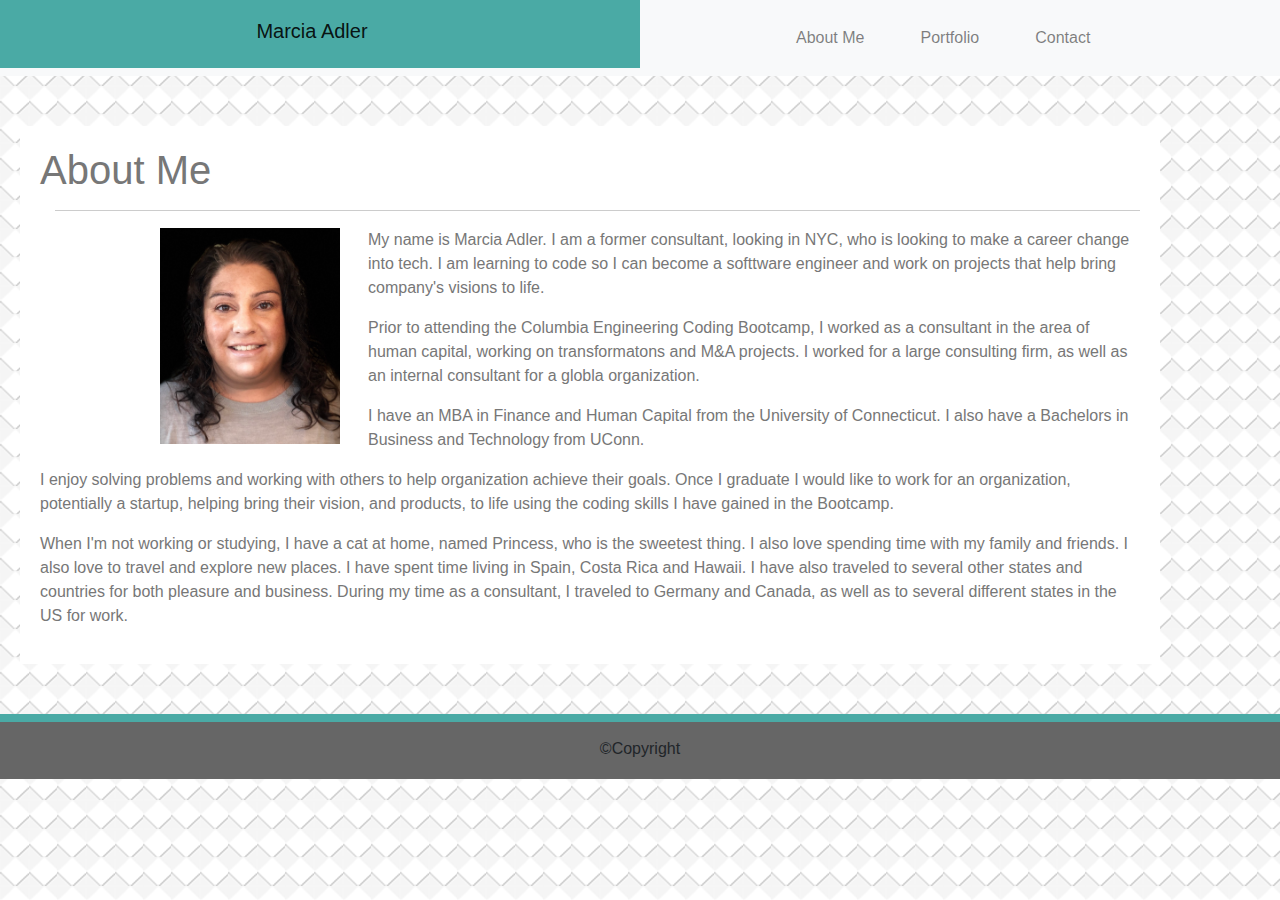
==== index.html @ 3e9a13d9 "additional fix on index page" ====
<!DOCTYPE html>
<html lang="en">
<head>
    <meta charset="UTF-8">
    <meta name="viewport" content="width=device-width, initial-scale=1.0">
    <meta http-equiv="X-UA-Compatible" content="ie=edge">
    <title>Marcia Adler Portfolio</title>
    <link rel="stylesheet" href="assets/css/reset.css">
    <link rel="stylesheet" href="https://stackpath.bootstrapcdn.com/bootstrap/4.4.1/css/bootstrap.min.css" integrity="sha384-Vkoo8x4CGsO3+Hhxv8T/Q5PaXtkKtu6ug5TOeNV6gBiFeWPGFN9MuhOf23Q9Ifjh" crossorigin="anonymous">
    <link rel="stylesheet" href="assets/css/style.css">
</head>
<body>
    <div class="wrapper">
        <header class="container-fluid"> 
            <!--Navigation-->
            <nav class="row navbar navbar-expand-lg navbar-light bg-light">
                <h1 class="col-12 col-sm-6 col-md-6" id="name">
                    <a class="navbar-brand" href="#">Marcia Adler</a>
                </h1>    
                    
                <div class="flex-row card-item col-sm-6 col-md-6 navbar-nav" >
                  
                    <a class="nav-item nav-link" href="index.html">About Me</a>
                   
                    <a class="nav-item nav-link" href="portfolio.html">Portfolio</a>
                
                
                    <a class="nav-item nav-link" href="contact.html">Contact</a>
                </div>
              </nav>
        </header>
    
        <div class="container">
            <div class="row">
                <div class="col-sm-12">
                    <h1 class="title">About Me</h1>
                    <hr/>
                </div>
            </div>
        <div class="row ">
            <div class="col-sm-12 main-container">
                
                <div class="clearfix">
                <div class="card float-left" style="width: 18rem; border: 0;">
                    
                    <img id="me" src="assets/images/MarciaAdler.jpeg" class="pull-left mr-2 img-fluid" alt="Marcia Adler">
                </div>    
                <div class="content">  
                    <p>My name is Marcia Adler.  I am a former consultant, looking in NYC, who is looking to make a career change into tech. I am learning to code so I can become a softtware engineer and work on projects that help bring company's visions to life.
                    </p>
                    <p>Prior to attending the Columbia Engineering Coding Bootcamp, I worked as a consultant in the area of human capital, working on transformatons and M&A projects.  I worked for a large consulting firm, as well as an internal consultant for a globla organization.
                    </p>
                    <p>I have an MBA in Finance and Human Capital from the University of Connecticut.  I also have a Bachelors in Business and Technology from UConn.
                    </p>
                    <p>I enjoy solving problems and working with others to help organization achieve their goals.  Once I graduate I would like to work for an organization, potentially a startup, helping bring their vision, and products, to life using the coding skills I have gained in the Bootcamp.
                    </p>
            
                    <p>When I'm not working or studying, I have a cat at home, named Princess, who is the sweetest thing.  I also love spending time with my family and friends.  I also love to travel and explore new places.  I have spent time living in Spain, Costa Rica and Hawaii.  I have also traveled to several other states and countries for both pleasure and  business.  During my time as a consultant, I traveled to Germany and Canada, as well as to several different states in the US for work.
                    </p>
                </div>
            </div>  
            </div>
        </div>
        </div>   
    <footer>
        &#169Copyright

    </footer>    
    </div>
</body>
</html>
---- assets/css/style.css ----
*{
    box-sizing: border-box;
}

body{
    background-image: url("../images/embossed-diamond.png");
}

header {
    margin-bottom: 20px;
}

#name {
    background-color:#4aaaa5;
    height: 75%;
    text-align: center; 
    padding-bottom: 20px;
    
}

.navbar {
    padding: 0;
   
}

.navbar-nav {
    left: 10%;
    white-space: nowrap;
}

.nav-item {
    margin: 0 20px 0 20px;
}
.container {
    background-color: #ffffff;
    width: 90%;
    margin: 50px 100px 50px 20px;
    border-color: #dddddd;
    color: #777777;
    padding: 20px 20px;
}

hr {
    height: 1px;
    border: 10px;
    border-top: 1px solid #ccc;
    margin-left: 15px;
    padding-left: 0;
}

#me {
    margin: 0 100px;
}

.pic-container {
    margin: 10px;   
}

#widget {
    height: 179px;
}

.card {
    margin: 0 20px;
}
.card-body {
    background-color: #4aaaa5; 
    color: #fff;
    text-align: center;
    font-size: 25px;    
}
footer {
    background: #666666;
    width: 100%;
    height: 65px;
    bottom: 0;
    position: relative;
    border-top: 8px solid #4aaaa5;
    text-align: center;
    padding: 15px 0;
    clear: both;
}
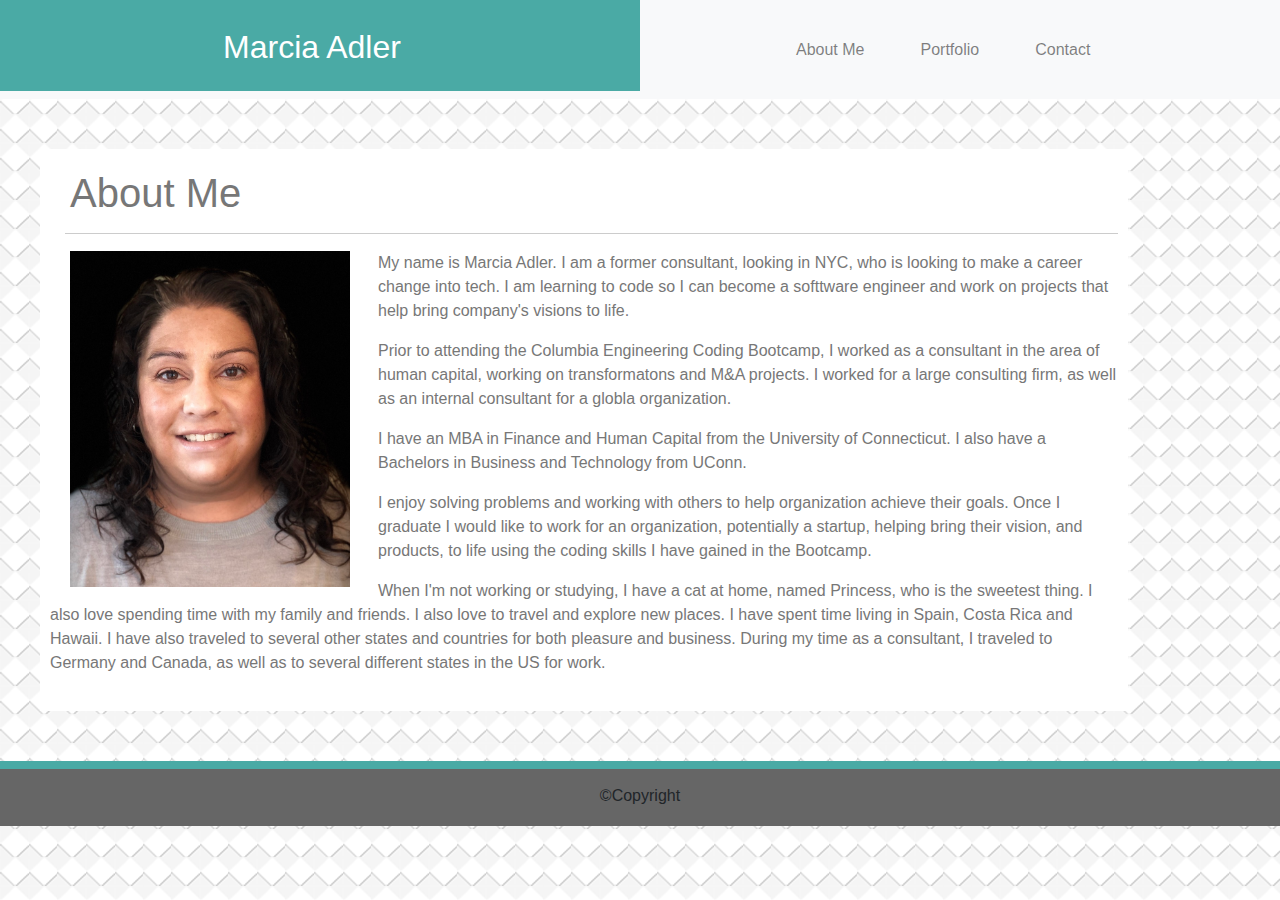
==== commit e61cd21c: "CSS and bootstrap updates" ====
--- a/index.html
+++ b/index.html
@@ -11,7 +11,7 @@
 </head>
 <body>
     <div class="wrapper">
-        <header class="container-fluid"> 
+        <header>
             <!--Navigation-->
             <nav class="row navbar navbar-expand-lg navbar-light bg-light">
                 <h1 class="col-12 col-sm-6 col-md-6" id="name">
--- a/assets/css/style.css
+++ b/assets/css/style.css
@@ -6,38 +6,48 @@
     background-image: url("../images/embossed-diamond.png");
 }
 
-header {
-    margin-bottom: 20px;
+.navbar {
+    padding: 0;
+    width: 100%;
+    padding-right:0;
+    margin-right: 0;
+    padding-left: 0;
+    margin-left: 0;
 }
+
+
 
 #name {
     background-color:#4aaaa5;
     height: 75%;
     text-align: center; 
     padding-bottom: 20px;
+    padding-top: 20px;
     
 }
 
-.navbar {
-    padding: 0;
-   
-}
 
 .navbar-nav {
     left: 10%;
     white-space: nowrap;
 }
 
+.navbar-light .navbar-brand {
+    color:#fff;
+    font-size: 2rem;
+}
+
 .nav-item {
     margin: 0 20px 0 20px;
 }
+
 .container {
     background-color: #ffffff;
-    width: 90%;
-    margin: 50px 100px 50px 20px;
+    width: 85%;
+    margin: 50px 100px 50px 40px;
     border-color: #dddddd;
     color: #777777;
-    padding: 20px 20px;
+    padding: 20px 10px;
 }
 
 hr {
@@ -48,9 +58,10 @@
     padding-left: 0;
 }
 
-#me {
-    margin: 0 100px;
+.title {
+    padding: 0 0 0 20px;
 }
+
 
 .pic-container {
     margin: 10px;   
@@ -62,13 +73,30 @@
 
 .card {
     margin: 0 20px;
+    
 }
 .card-body {
-    background-color: #4aaaa5; 
+    
     color: #fff;
     text-align: center;
-    font-size: 25px;    
+    font-size: 25px;
+    padding: 0;
+    
 }
+
+.card-img-overlay {
+    background-color: #4aaaa5;
+    height: 25%;
+    margin: auto;
+    padding-top: 5px;
+    top: 50%;
+}
+
+.btn {
+    background-color: #4aaaa5;
+    border: none;
+}
+
 footer {
     background: #666666;
     width: 100%;
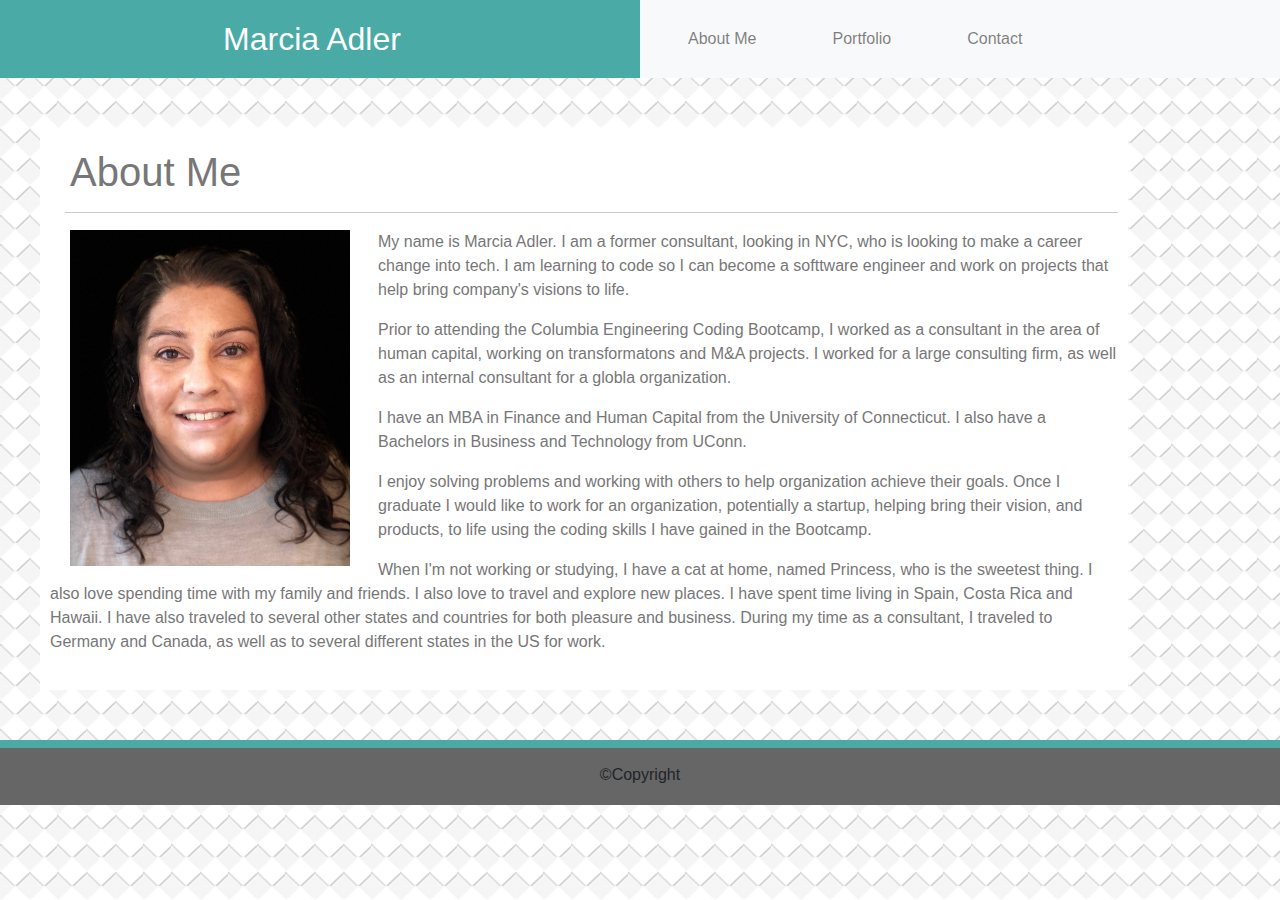
==== commit 58226990: "Updated CSS fixes to navbar" ====
--- a/index.html
+++ b/index.html
@@ -14,9 +14,9 @@
         <header>
             <!--Navigation-->
             <nav class="row navbar navbar-expand-lg navbar-light bg-light">
-                <h1 class="col-12 col-sm-6 col-md-6" id="name">
+                <div class="col-12 col-sm-6 col-md-6" id="name">
                     <a class="navbar-brand" href="#">Marcia Adler</a>
-                </h1>    
+                </div>     
                     
                 <div class="flex-row card-item col-sm-6 col-md-6 navbar-nav" >
                   
@@ -30,20 +30,20 @@
               </nav>
         </header>
     
-        <div class="container">
+        <main class="container">
             <div class="row">
                 <div class="col-sm-12">
                     <h1 class="title">About Me</h1>
                     <hr/>
                 </div>
             </div>
-        <div class="row ">
-            <div class="col-sm-12 main-container">
+        <div class="row">
+            <article class="col-sm-12 main-container">
                 
                 <div class="clearfix">
                 <div class="card float-left" style="width: 18rem; border: 0;">
                     
-                    <img id="me" src="assets/images/MarciaAdler.jpeg" class="pull-left mr-2 img-fluid" alt="Marcia Adler">
+                    <img id="me" src="assets/images/MarciaAdler.jpeg" class="pull-left mr-2 img-fluid" alt="Picture of Marcia Adler">
                 </div>    
                 <div class="content">  
                     <p>My name is Marcia Adler.  I am a former consultant, looking in NYC, who is looking to make a career change into tech. I am learning to code so I can become a softtware engineer and work on projects that help bring company's visions to life.
@@ -58,10 +58,10 @@
                     <p>When I'm not working or studying, I have a cat at home, named Princess, who is the sweetest thing.  I also love spending time with my family and friends.  I also love to travel and explore new places.  I have spent time living in Spain, Costa Rica and Hawaii.  I have also traveled to several other states and countries for both pleasure and  business.  During my time as a consultant, I traveled to Germany and Canada, as well as to several different states in the US for work.
                     </p>
                 </div>
-            </div>  
-            </div>
+                </div>  
+            </article>
         </div>
-        </div>   
+        </main>   
     <footer>
         &#169Copyright
 
--- a/assets/css/style.css
+++ b/assets/css/style.css
@@ -2,9 +2,13 @@
     box-sizing: border-box;
 }
 
+
 body{
     background-image: url("../images/embossed-diamond.png");
+    
 }
+
+
 
 .navbar {
     padding: 0;
@@ -19,10 +23,10 @@
 
 #name {
     background-color:#4aaaa5;
-    height: 75%;
     text-align: center; 
-    padding-bottom: 20px;
-    padding-top: 20px;
+    padding-bottom: 10px;
+    padding-top: 10px;
+    font-size: 25px;
     
 }
 
@@ -30,15 +34,19 @@
 .navbar-nav {
     left: 10%;
     white-space: nowrap;
+    position: static;
+    
 }
 
 .navbar-light .navbar-brand {
     color:#fff;
     font-size: 2rem;
+    
 }
 
 .nav-item {
-    margin: 0 20px 0 20px;
+    margin: 0 20px 0 40px;
+
 }
 
 .container {
@@ -75,6 +83,7 @@
     margin: 0 20px;
     
 }
+
 .card-body {
     
     color: #fff;
@@ -88,7 +97,7 @@
     background-color: #4aaaa5;
     height: 25%;
     margin: auto;
-    padding-top: 5px;
+    padding-top: 2px;
     top: 50%;
 }
 
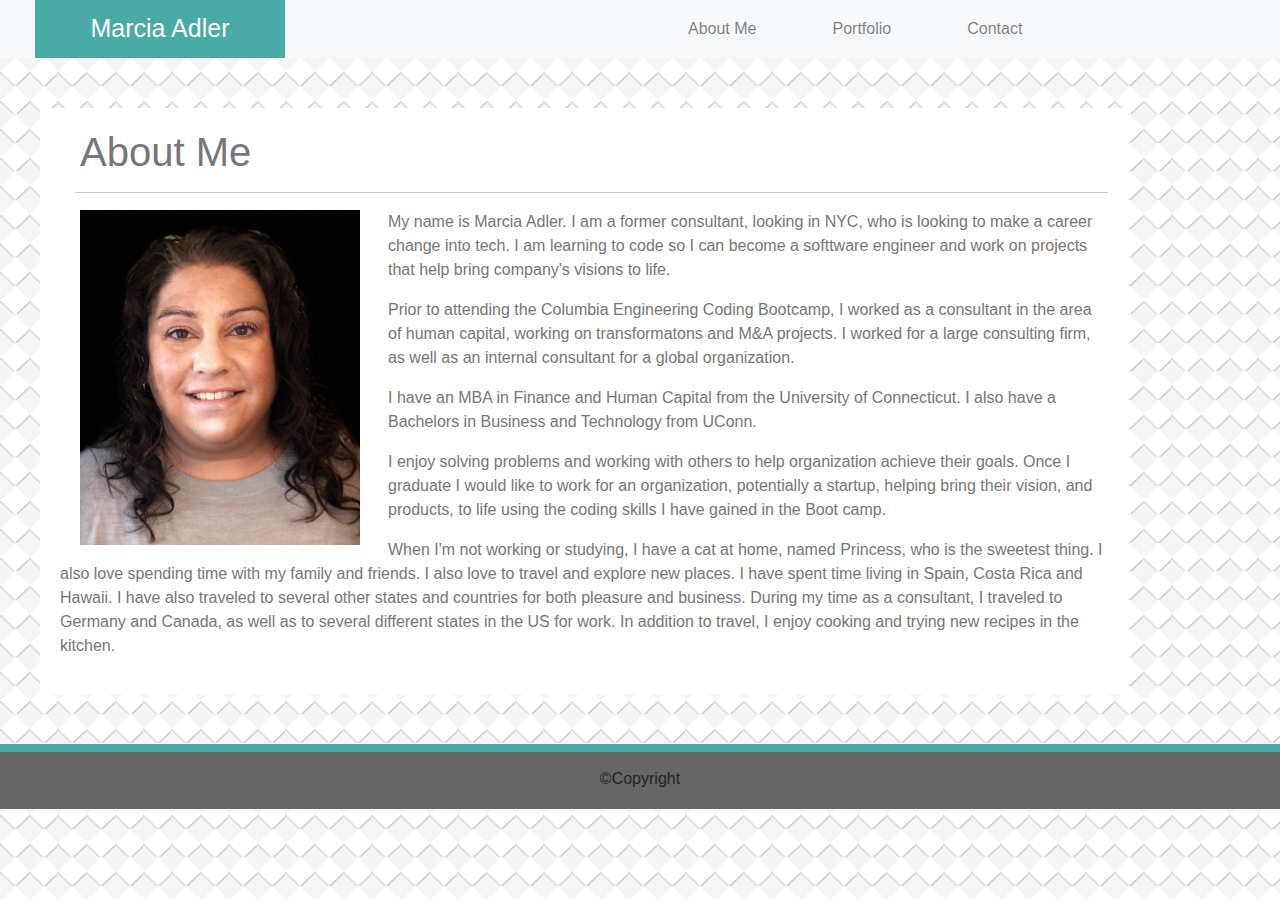
==== commit d5cbfe90: "updated CSS for navbar and updated content on Index page" ====
--- a/index.html
+++ b/index.html
@@ -14,8 +14,8 @@
         <header>
             <!--Navigation-->
             <nav class="row navbar navbar-expand-lg navbar-light bg-light">
-                <div class="col-12 col-sm-6 col-md-6" id="name">
-                    <a class="navbar-brand" href="#">Marcia Adler</a>
+                <div class="col-12 col-sm-6 col-md-6" id="name_bar">
+                    <a class="navbar-brand" href="#" id="name">Marcia Adler</a>
                 </div>     
                     
                 <div class="flex-row card-item col-sm-6 col-md-6 navbar-nav" >
@@ -48,14 +48,14 @@
                 <div class="content">  
                     <p>My name is Marcia Adler.  I am a former consultant, looking in NYC, who is looking to make a career change into tech. I am learning to code so I can become a softtware engineer and work on projects that help bring company's visions to life.
                     </p>
-                    <p>Prior to attending the Columbia Engineering Coding Bootcamp, I worked as a consultant in the area of human capital, working on transformatons and M&A projects.  I worked for a large consulting firm, as well as an internal consultant for a globla organization.
+                    <p>Prior to attending the Columbia Engineering Coding Bootcamp, I worked as a consultant in the area of human capital, working on transformatons and M&A projects.  I worked for a large consulting firm, as well as an internal consultant for a global organization.
                     </p>
                     <p>I have an MBA in Finance and Human Capital from the University of Connecticut.  I also have a Bachelors in Business and Technology from UConn.
                     </p>
-                    <p>I enjoy solving problems and working with others to help organization achieve their goals.  Once I graduate I would like to work for an organization, potentially a startup, helping bring their vision, and products, to life using the coding skills I have gained in the Bootcamp.
+                    <p>I enjoy solving problems and working with others to help organization achieve their goals.  Once I graduate I would like to work for an organization, potentially a startup, helping bring their vision, and products, to life using the coding skills I have gained in the Boot camp.
                     </p>
             
-                    <p>When I'm not working or studying, I have a cat at home, named Princess, who is the sweetest thing.  I also love spending time with my family and friends.  I also love to travel and explore new places.  I have spent time living in Spain, Costa Rica and Hawaii.  I have also traveled to several other states and countries for both pleasure and  business.  During my time as a consultant, I traveled to Germany and Canada, as well as to several different states in the US for work.
+                    <p>When I'm not working or studying, I have a cat at home, named Princess, who is the sweetest thing.  I also love spending time with my family and friends.  I also love to travel and explore new places.  I have spent time living in Spain, Costa Rica and Hawaii.  I have also traveled to several other states and countries for both pleasure and business.  During my time as a consultant, I traveled to Germany and Canada, as well as to several different states in the US for work.  In addition to travel, I enjoy cooking and trying new recipes in the kitchen.
                     </p>
                 </div>
                 </div>  
--- a/assets/css/style.css
+++ b/assets/css/style.css
@@ -1,4 +1,8 @@
-*{
+html {
+    overflow: hidden;
+    width: 100%;
+}
+* {
     box-sizing: border-box;
 }
 
@@ -7,8 +11,6 @@
     background-image: url("../images/embossed-diamond.png");
     
 }
-
-
 
 .navbar {
     padding: 0;
@@ -27,9 +29,25 @@
     padding-bottom: 10px;
     padding-top: 10px;
     font-size: 25px;
+    width: 250px;
+    margin-left: 20px;
     
 }
 
+
+@media (max-width: 575px) {
+    #name {
+        width: 100%;
+        margin-left: 0;
+        margin-right: 0;
+        padding-right: 0;
+        padding-left: 0;
+    }
+    #name_bar {
+        padding-left:0;
+        padding-right:0;
+    }
+}
 
 .navbar-nav {
     left: 10%;
@@ -44,6 +62,10 @@
     
 }
 
+.navbar-light .navbar-brand:hover {
+    color: #fff;
+}
+
 .nav-item {
     margin: 0 20px 0 40px;
 
@@ -55,7 +77,7 @@
     margin: 50px 100px 50px 40px;
     border-color: #dddddd;
     color: #777777;
-    padding: 20px 10px;
+    padding: 20px 20px;
 }
 
 hr {
@@ -116,4 +138,4 @@
     text-align: center;
     padding: 15px 0;
     clear: both;
-}+}
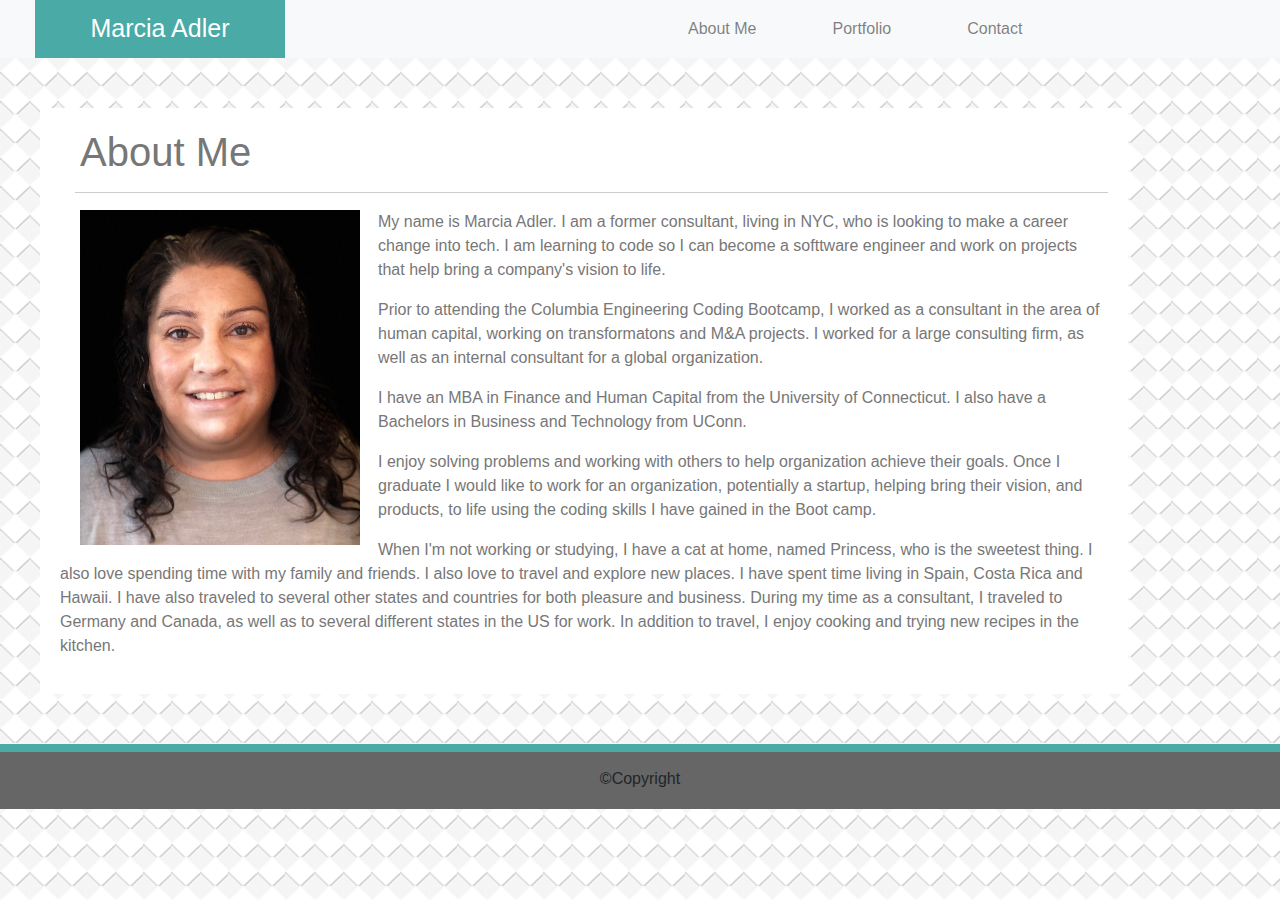
==== commit e7124381: "original-style.css name fix and updated content on Index Page" ====
--- a/index.html
+++ b/index.html
@@ -37,16 +37,16 @@
                     <hr/>
                 </div>
             </div>
-        <div class="row">
-            <article class="col-sm-12 main-container">
+        <article class="row">
+            <div class="col-sm-12 main-container">
                 
                 <div class="clearfix">
                 <div class="card float-left" style="width: 18rem; border: 0;">
                     
                     <img id="me" src="assets/images/MarciaAdler.jpeg" class="pull-left mr-2 img-fluid" alt="Picture of Marcia Adler">
                 </div>    
-                <div class="content">  
-                    <p>My name is Marcia Adler.  I am a former consultant, looking in NYC, who is looking to make a career change into tech. I am learning to code so I can become a softtware engineer and work on projects that help bring company's visions to life.
+                <section class="content">  
+                    <p>My name is Marcia Adler.  I am a former consultant, living in NYC, who is looking to make a career change into tech. I am learning to code so I can become a softtware engineer and work on projects that help bring a company's vision to life.
                     </p>
                     <p>Prior to attending the Columbia Engineering Coding Bootcamp, I worked as a consultant in the area of human capital, working on transformatons and M&A projects.  I worked for a large consulting firm, as well as an internal consultant for a global organization.
                     </p>
@@ -57,10 +57,10 @@
             
                     <p>When I'm not working or studying, I have a cat at home, named Princess, who is the sweetest thing.  I also love spending time with my family and friends.  I also love to travel and explore new places.  I have spent time living in Spain, Costa Rica and Hawaii.  I have also traveled to several other states and countries for both pleasure and business.  During my time as a consultant, I traveled to Germany and Canada, as well as to several different states in the US for work.  In addition to travel, I enjoy cooking and trying new recipes in the kitchen.
                     </p>
-                </div>
+                </section>
                 </div>  
-            </article>
-        </div>
+            </div>
+        </article>
         </main>   
     <footer>
         &#169Copyright
--- a/assets/css/style.css
+++ b/assets/css/style.css
@@ -1,5 +1,4 @@
 html {
-    overflow: hidden;
     width: 100%;
 }
 * {
@@ -40,8 +39,7 @@
         width: 100%;
         margin-left: 0;
         margin-right: 0;
-        padding-right: 0;
-        padding-left: 0;
+        
     }
     #name_bar {
         padding-left:0;
@@ -102,7 +100,7 @@
 }
 
 .card {
-    margin: 0 20px;
+    margin: 0 10px 0 20px;
     
 }
 
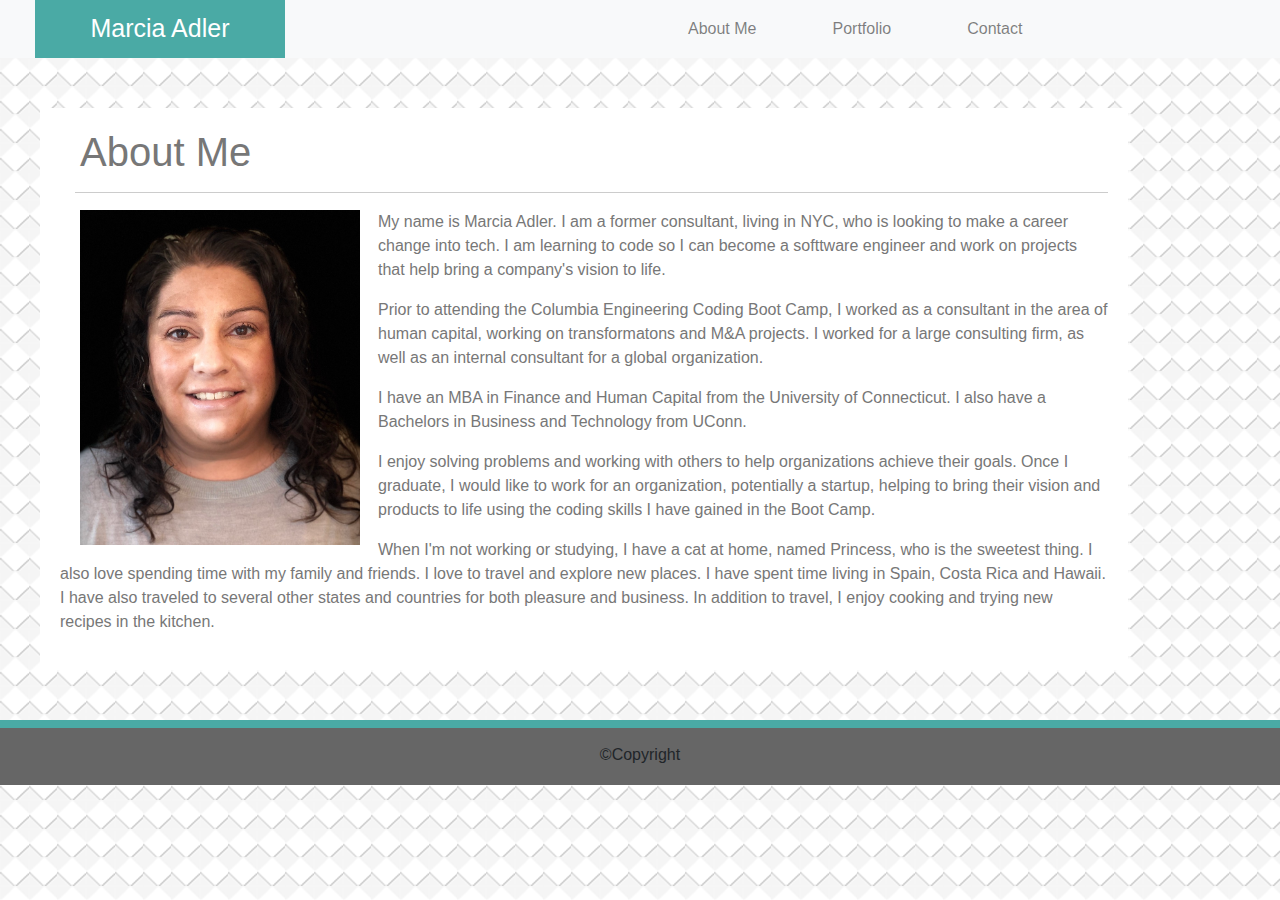
==== commit d029e9be: "additionals edits to CSS and content" ====
--- a/index.html
+++ b/index.html
@@ -48,14 +48,14 @@
                 <section class="content">  
                     <p>My name is Marcia Adler.  I am a former consultant, living in NYC, who is looking to make a career change into tech. I am learning to code so I can become a softtware engineer and work on projects that help bring a company's vision to life.
                     </p>
-                    <p>Prior to attending the Columbia Engineering Coding Bootcamp, I worked as a consultant in the area of human capital, working on transformatons and M&A projects.  I worked for a large consulting firm, as well as an internal consultant for a global organization.
+                    <p>Prior to attending the Columbia Engineering Coding Boot Camp, I worked as a consultant in the area of human capital, working on transformatons and M&A projects.  I worked for a large consulting firm, as well as an internal consultant for a global organization.
                     </p>
                     <p>I have an MBA in Finance and Human Capital from the University of Connecticut.  I also have a Bachelors in Business and Technology from UConn.
                     </p>
-                    <p>I enjoy solving problems and working with others to help organization achieve their goals.  Once I graduate I would like to work for an organization, potentially a startup, helping bring their vision, and products, to life using the coding skills I have gained in the Boot camp.
+                    <p>I enjoy solving problems and working with others to help organizations achieve their goals.  Once I graduate, I would like to work for an organization, potentially a startup, helping to bring their vision and products to life using the coding skills I have gained in the Boot Camp.
                     </p>
             
-                    <p>When I'm not working or studying, I have a cat at home, named Princess, who is the sweetest thing.  I also love spending time with my family and friends.  I also love to travel and explore new places.  I have spent time living in Spain, Costa Rica and Hawaii.  I have also traveled to several other states and countries for both pleasure and business.  During my time as a consultant, I traveled to Germany and Canada, as well as to several different states in the US for work.  In addition to travel, I enjoy cooking and trying new recipes in the kitchen.
+                    <p>When I'm not working or studying, I have a cat at home, named Princess, who is the sweetest thing.  I also love spending time with my family and friends.  I love to travel and explore new places.  I have spent time living in Spain, Costa Rica and Hawaii.  I have also traveled to several other states and countries for both pleasure and business.  In addition to travel, I enjoy cooking and trying new recipes in the kitchen.
                     </p>
                 </section>
                 </div>  
--- a/assets/css/style.css
+++ b/assets/css/style.css
@@ -90,9 +90,16 @@
     padding: 0 0 0 20px;
 }
 
+.main {
+    margin: 0;
+    align-content: left;
+}
 
 .pic-container {
     margin: 10px;   
+    padding: 0;
+    
+    
 }
 
 #widget {
@@ -101,6 +108,7 @@
 
 .card {
     margin: 0 10px 0 20px;
+    border: 0;
     
 }
 
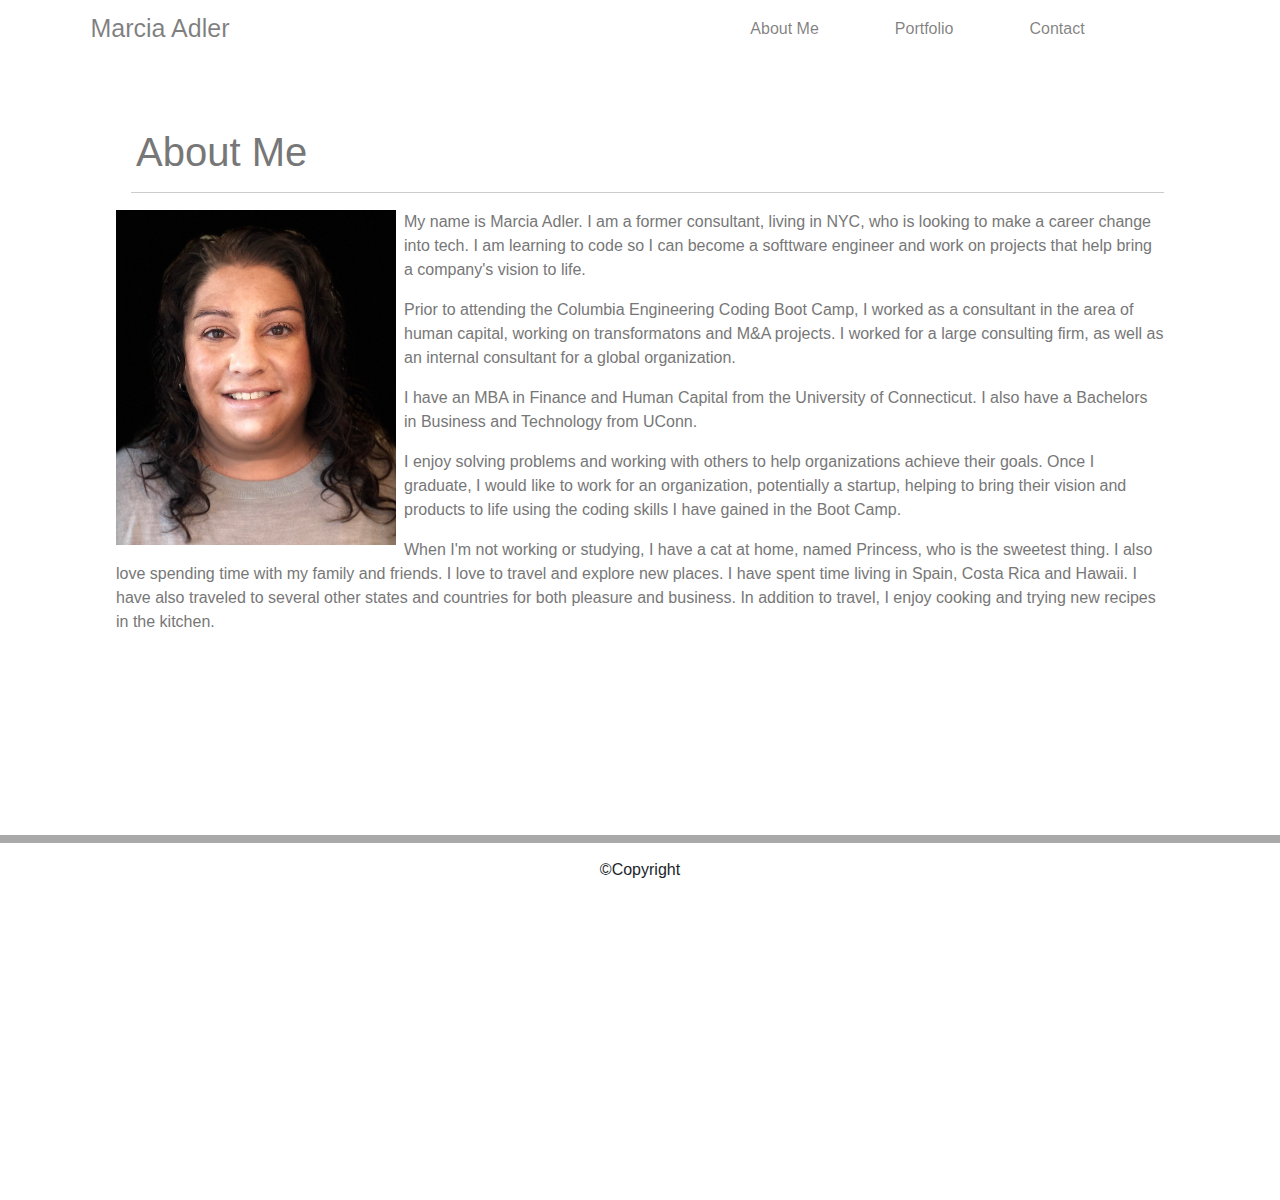
==== commit dcb808d2: "Updated portfolio page and styling" ====
--- a/index.html
+++ b/index.html
@@ -10,7 +10,7 @@
     <link rel="stylesheet" href="assets/css/style.css">
 </head>
 <body>
-    <div class="wrapper">
+    <div class="wrapper" id="index-wrapper">
         <header>
             <!--Navigation-->
             <nav class="row navbar navbar-expand-lg navbar-light bg-light">
@@ -18,7 +18,7 @@
                     <a class="navbar-brand" href="#" id="name">Marcia Adler</a>
                 </div>     
                     
-                <div class="flex-row card-item col-sm-6 col-md-6 navbar-nav" >
+                <div class="flex-row card-item col-12 col-sm-6 col-md-6 navbar-nav" >
                   
                     <a class="nav-item nav-link" href="index.html">About Me</a>
                    
--- a/assets/css/style.css
+++ b/assets/css/style.css
@@ -1,147 +1,162 @@
 html {
-    width: 100%;
+  width: 100%;
 }
 * {
-    box-sizing: border-box;
+  box-sizing: border-box;
 }
 
-
-body{
-    background-image: url("../images/embossed-diamond.png");
-    
+.wrapper {
+  background-image: url("https://previews.123rf.com/images/luckypic/luckypic1206/luckypic120600026/13920301-white-brick-wall-for-a-background.jpg");
+  padding-bottom: 100px;
 }
 
-.navbar {
-    padding: 0;
-    width: 100%;
-    padding-right:0;
-    margin-right: 0;
-    padding-left: 0;
-    margin-left: 0;
+#contact-wrapper {
+  height: 100vh;
 }
 
-
+#index-wrapper {
+  height: 1200px;
+}
+.navbar {
+  padding: 0;
+  width: 100%;
+  padding-right: 60px;
+  margin-right: 0;
+  padding-left: 0;
+  margin-left: 0;
+}
 
 #name {
-    background-color:#4aaaa5;
-    text-align: center; 
-    padding-bottom: 10px;
-    padding-top: 10px;
-    font-size: 25px;
-    width: 250px;
-    margin-left: 20px;
-    
+  color: rgba(0, 0, 0, 0.5);
+  text-align: center;
+  padding-bottom: 10px;
+  padding-top: 10px;
+  font-size: 25px;
+  width: 250px;
+  margin-left: 20px;
 }
 
-
 @media (max-width: 575px) {
-    #name {
-        width: 100%;
-        margin-left: 0;
-        margin-right: 0;
-        
-    }
-    #name_bar {
-        padding-left:0;
-        padding-right:0;
-    }
+  #name {
+    width: 100%;
+    margin-left: 0;
+    margin-right: 0;
+  }
+  #name_bar {
+    padding-left: 0;
+    padding-right: 0;
+  }
 }
 
 .navbar-nav {
-    left: 10%;
-    white-space: nowrap;
-    position: static;
-    
+  left: 20%;
+  white-space: nowrap;
+  position: static;
+  justify-content: center;
 }
 
 .navbar-light .navbar-brand {
-    color:#fff;
-    font-size: 2rem;
-    
+  color: #fff;
+  font-size: 2rem;
 }
 
 .navbar-light .navbar-brand:hover {
-    color: #fff;
+  color: #fff;
 }
-
+.bg-light {
+  background-color: rgba(255, 255, 255, 0.8) !important;
+}
 .nav-item {
-    margin: 0 20px 0 40px;
-
+  margin: 0 20px 0 40px;
 }
 
 .container {
-    background-color: #ffffff;
-    width: 85%;
-    margin: 50px 100px 50px 40px;
-    border-color: #dddddd;
-    color: #777777;
-    padding: 20px 20px;
+  background-color: rgba(255, 255, 255, 0.8);
+  width: 85%;
+  margin-top: 50px;
+  margin-bottom: 50px;
+  border-color: #dddddd;
+  color: #777777;
+  padding: 20px 20px;
 }
 
 hr {
-    height: 1px;
-    border: 10px;
-    border-top: 1px solid #ccc;
-    margin-left: 15px;
-    padding-left: 0;
+  height: 1px;
+  border: 10px;
+  border-top: 1px solid #ccc;
+  margin-left: 15px;
+  padding-left: 0;
 }
 
 .title {
-    padding: 0 0 0 20px;
+  padding: 0 0 0 20px;
 }
 
 .main {
-    margin: 0;
-    align-content: left;
+  margin: 0;
+  align-content: left;
 }
 
 .pic-container {
-    margin: 10px;   
-    padding: 0;
-    
-    
+  margin: 10px;
+  padding: 0;
 }
 
 #widget {
-    height: 179px;
+  height: 179px;
 }
 
 .card {
-    margin: 0 10px 0 20px;
-    border: 0;
-    
+  margin: 0;
+  border: 0;
 }
 
 .card-body {
-    
-    color: #fff;
-    text-align: center;
-    font-size: 25px;
-    padding: 0;
-    
+  color: #fff;
+  text-align: center;
+  font-size: 25px;
+  padding: 0;
 }
 
 .card-img-overlay {
-    background-color: #4aaaa5;
-    height: 25%;
-    margin: auto;
-    padding-top: 2px;
-    top: 50%;
+  background-color: #4aaaa5;
+  height: 20%;
+  margin: auto;
+  padding: 2px;
+  position: relative;
 }
 
+.app-info {
+  left: 10%;
+  top: 25px;
+}
+
+@media (max-width: 768px) {
+  .app-info {
+    top: 0px;
+    left: 0;
+    flex: 0 0 100%;
+    max-width: 100%;
+  }
+}
+@media (min-width: 992px) {
+  .app-info {
+    flex: 0 0 61%;
+  }
+}
 .btn {
-    background-color: #4aaaa5;
-    border: none;
+  background-color: #4aaaa5;
+  border: none;
 }
 
 footer {
-    background: #666666;
-    width: 100%;
-    height: 65px;
-    bottom: 0;
-    position: relative;
-    border-top: 8px solid #4aaaa5;
-    text-align: center;
-    padding: 15px 0;
-    clear: both;
+  background: rgba(255, 255, 255, 1);
+  width: 100%;
+  height: 65px;
+  bottom: 0;
+  position: fixed;
+  border-top: 8px solid darkgrey;
+  text-align: center;
+  padding: 15px 0;
+  clear: both;
 }
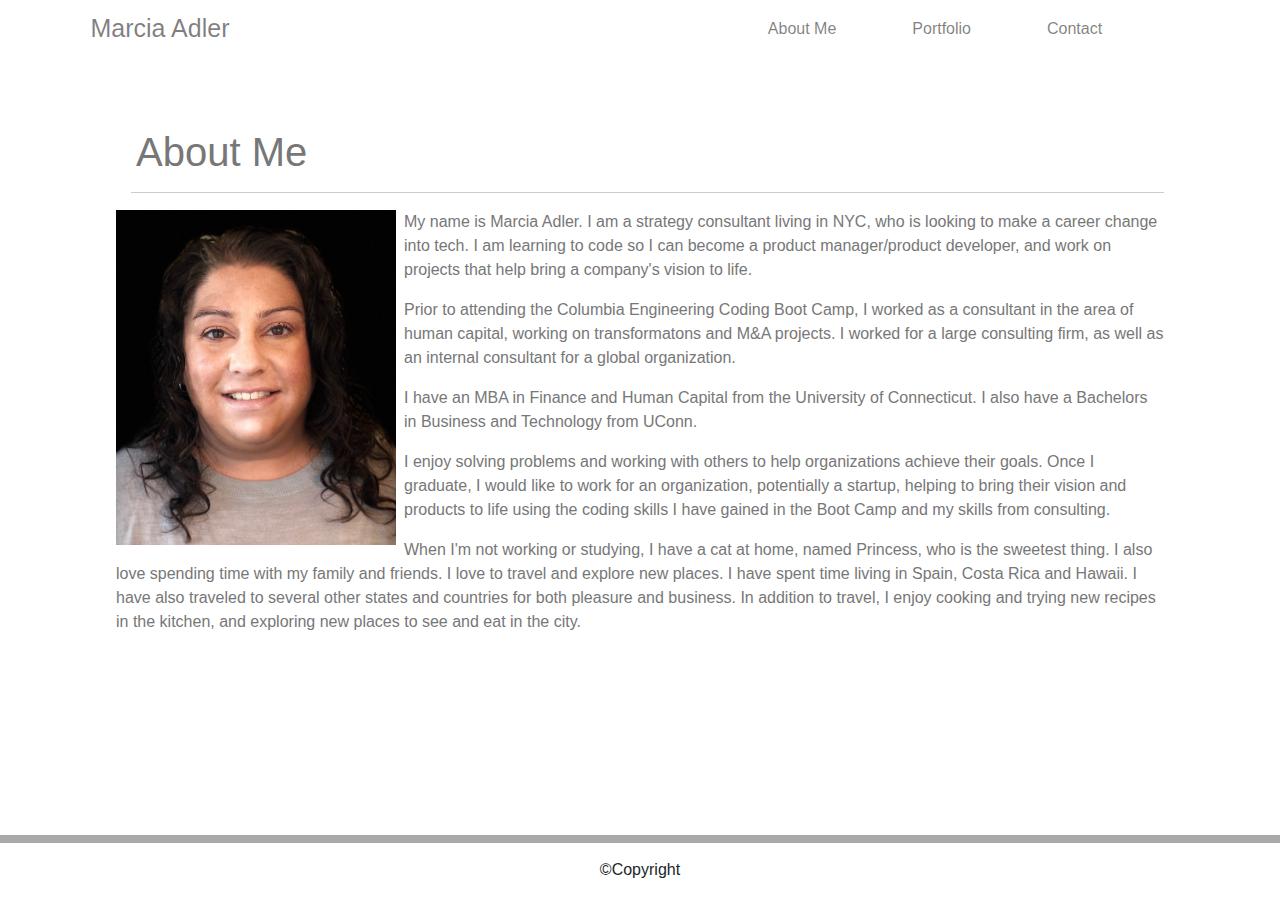
==== commit 7d5d8934: "updates to about me section/page" ====
--- a/index.html
+++ b/index.html
@@ -46,16 +46,16 @@
                     <img id="me" src="assets/images/MarciaAdler.jpeg" class="pull-left mr-2 img-fluid" alt="Picture of Marcia Adler">
                 </div>    
                 <section class="content">  
-                    <p>My name is Marcia Adler.  I am a former consultant, living in NYC, who is looking to make a career change into tech. I am learning to code so I can become a softtware engineer and work on projects that help bring a company's vision to life.
+                    <p>My name is Marcia Adler.  I am a strategy consultant living in NYC, who is looking to make a career change into tech. I am learning to code so I can become a product manager/product developer, and work on projects that help bring a company's vision to life.
                     </p>
                     <p>Prior to attending the Columbia Engineering Coding Boot Camp, I worked as a consultant in the area of human capital, working on transformatons and M&A projects.  I worked for a large consulting firm, as well as an internal consultant for a global organization.
                     </p>
                     <p>I have an MBA in Finance and Human Capital from the University of Connecticut.  I also have a Bachelors in Business and Technology from UConn.
                     </p>
-                    <p>I enjoy solving problems and working with others to help organizations achieve their goals.  Once I graduate, I would like to work for an organization, potentially a startup, helping to bring their vision and products to life using the coding skills I have gained in the Boot Camp.
+                    <p>I enjoy solving problems and working with others to help organizations achieve their goals.  Once I graduate, I would like to work for an organization, potentially a startup, helping to bring their vision and products to life using the coding skills I have gained in the Boot Camp and my skills from consulting.
                     </p>
             
-                    <p>When I'm not working or studying, I have a cat at home, named Princess, who is the sweetest thing.  I also love spending time with my family and friends.  I love to travel and explore new places.  I have spent time living in Spain, Costa Rica and Hawaii.  I have also traveled to several other states and countries for both pleasure and business.  In addition to travel, I enjoy cooking and trying new recipes in the kitchen.
+                    <p>When I'm not working or studying, I have a cat at home, named Princess, who is the sweetest thing.  I also love spending time with my family and friends.  I love to travel and explore new places.  I have spent time living in Spain, Costa Rica and Hawaii.  I have also traveled to several other states and countries for both pleasure and business.  In addition to travel, I enjoy cooking and trying new recipes in the kitchen, and exploring new places to see and eat in the city.
                     </p>
                 </section>
                 </div>  
--- a/assets/css/style.css
+++ b/assets/css/style.css
@@ -15,7 +15,7 @@
 }
 
 #index-wrapper {
-  height: 1200px;
+  height: 100%;
 }
 .navbar {
   padding: 0;
@@ -52,7 +52,9 @@
   left: 20%;
   white-space: nowrap;
   position: static;
+  padding-right: 0;
   justify-content: center;
+  padding-left: 20px;
 }
 
 .navbar-light .navbar-brand {
@@ -106,11 +108,6 @@
   height: 179px;
 }
 
-.card {
-  margin: 0;
-  border: 0;
-}
-
 .card-body {
   color: #fff;
   text-align: center;
@@ -149,6 +146,18 @@
   border: none;
 }
 
+.icon {
+  float: left;
+  height: 30px;
+  margin-right: 10px;
+}
+.link {
+  position: relative;
+}
+#linkedin {
+  height: 25px;
+  margin-right: 15px;
+}
 footer {
   background: rgba(255, 255, 255, 1);
   width: 100%;
